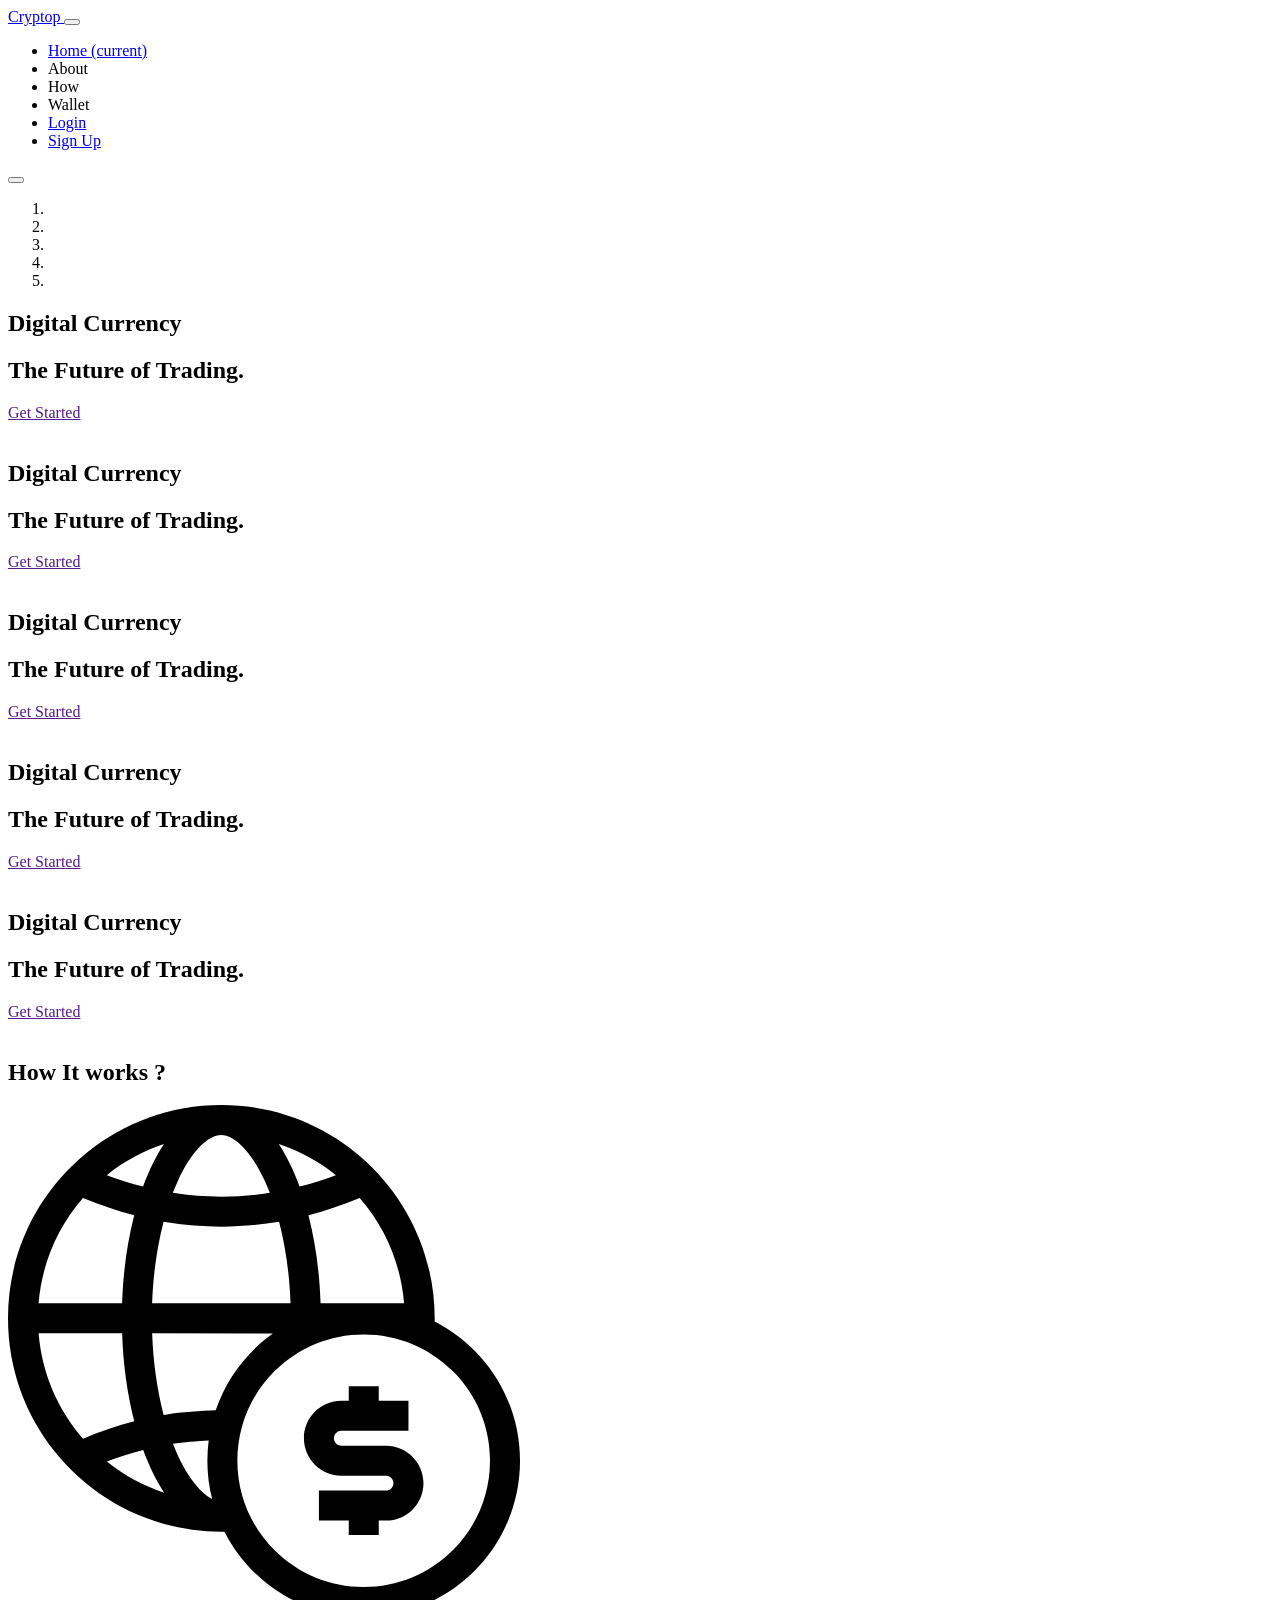
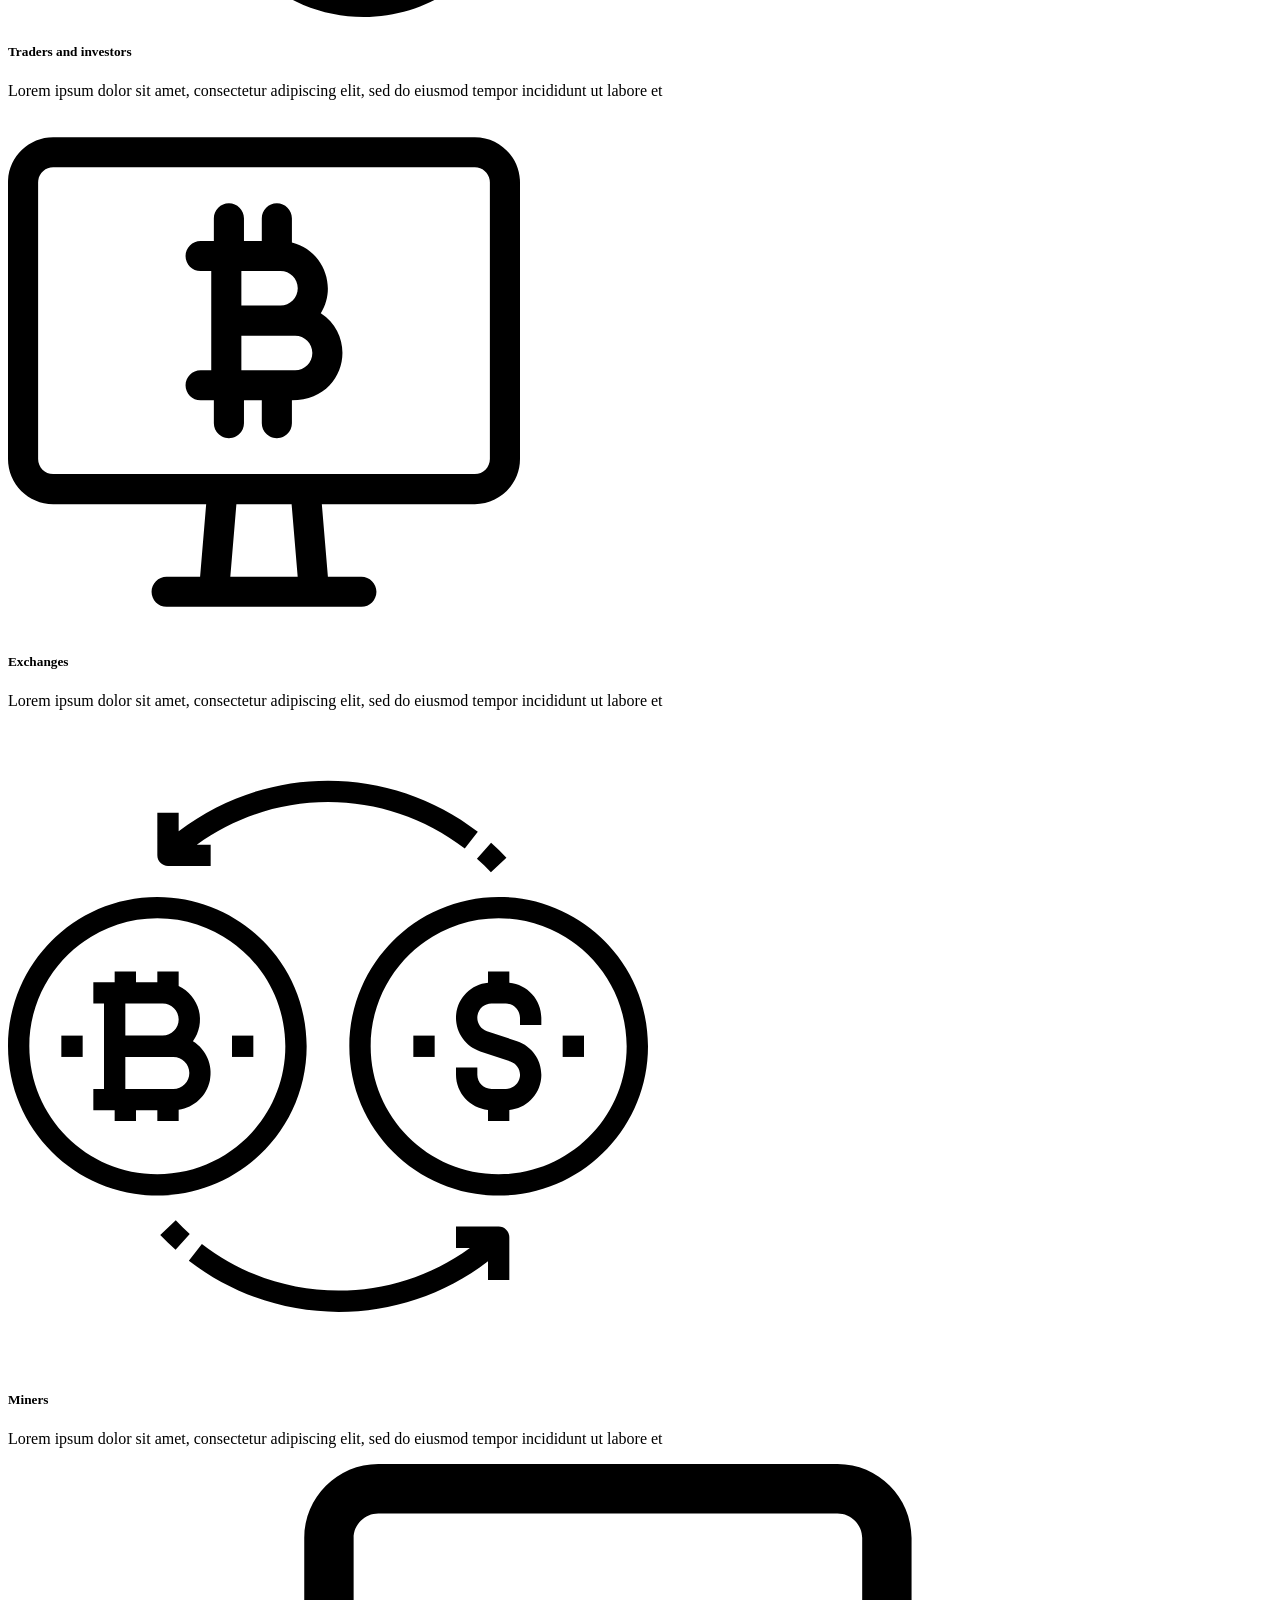
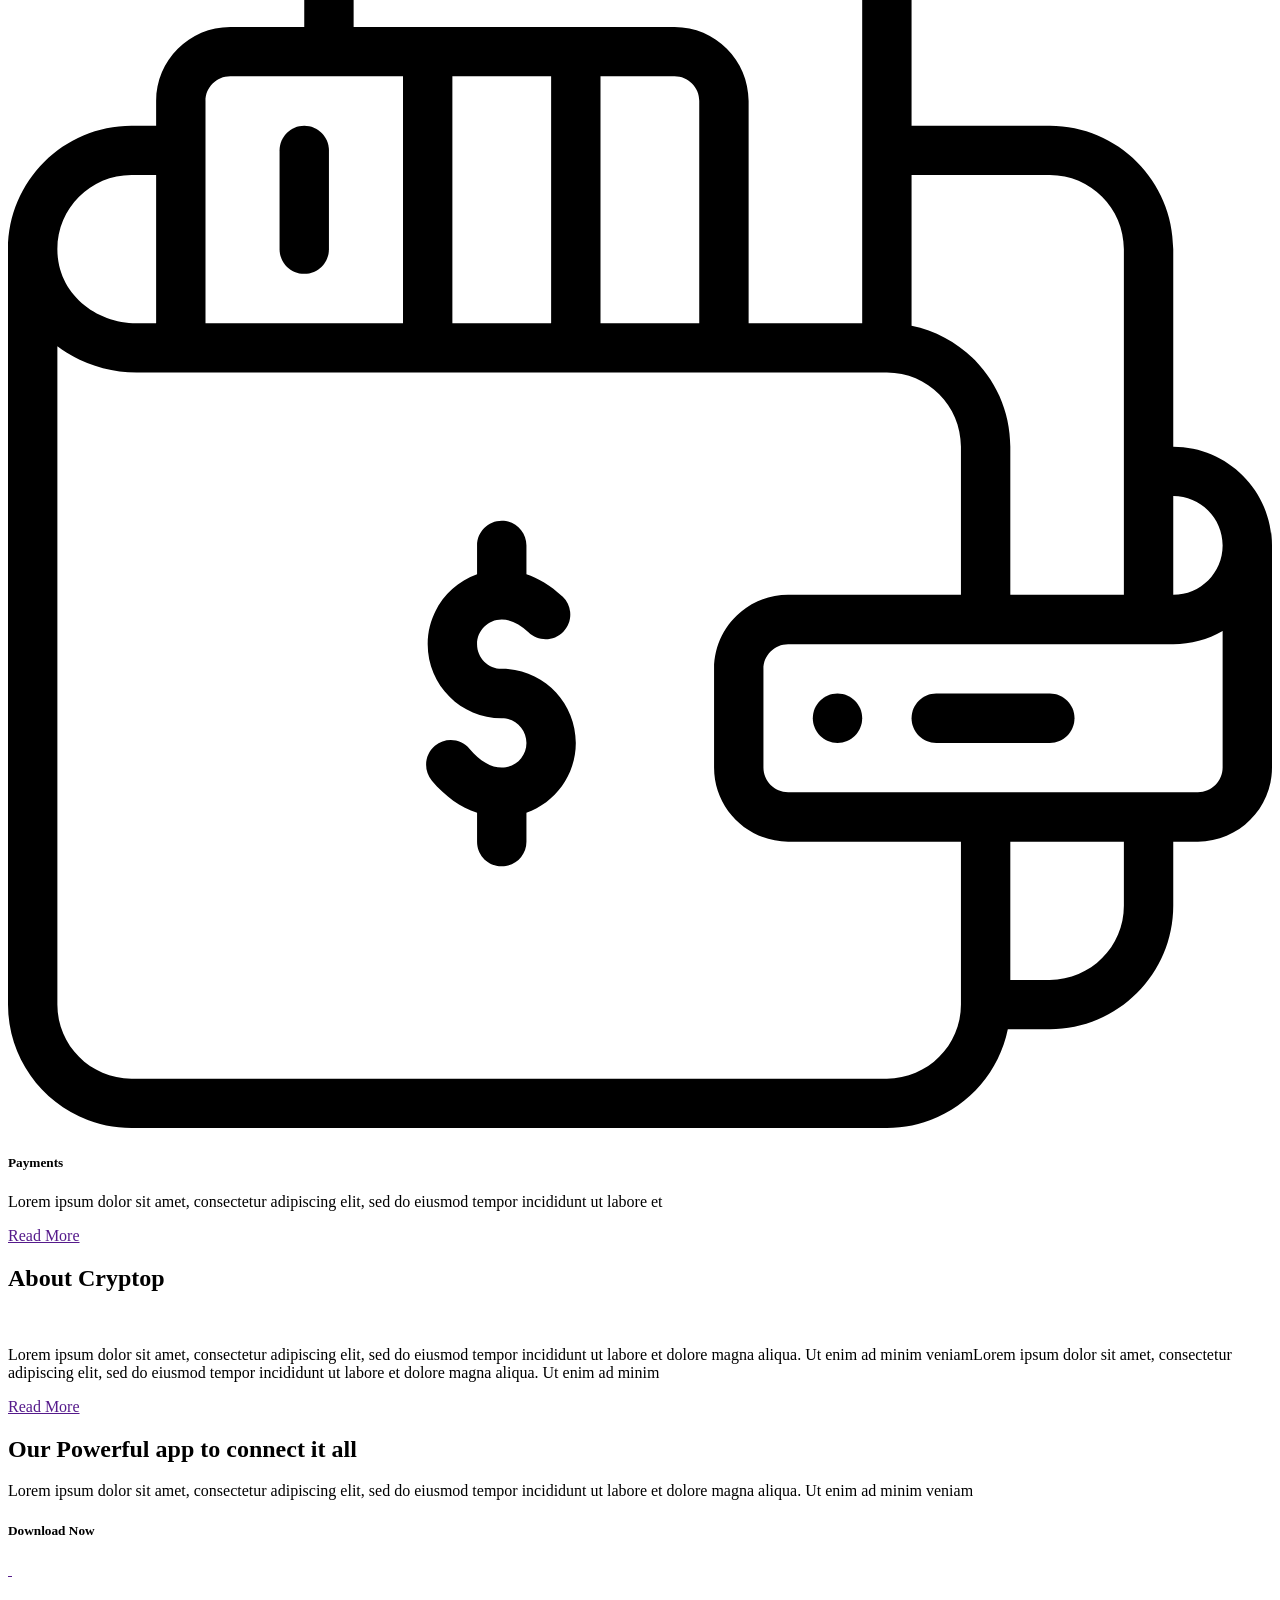
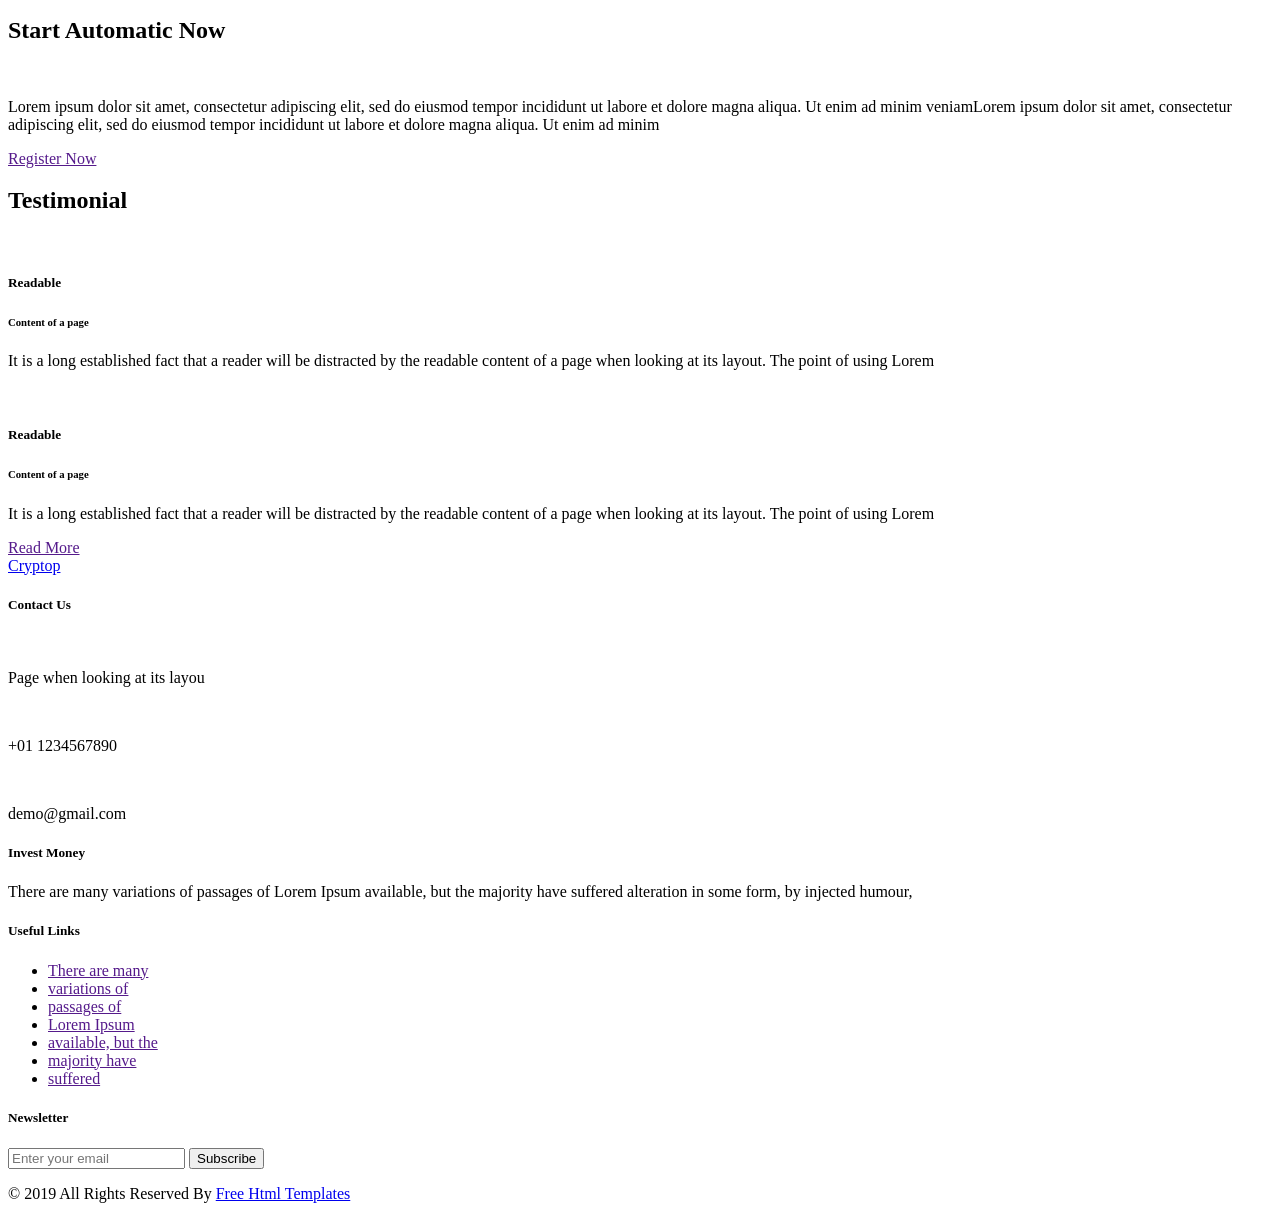
==== src/main/resources/templates/user/index.html @ cca9aa18 "giaodien" ====
<!DOCTYPE html>
<html xmlns:th="http://www.thymeleaf.org">

<head>
  <!-- Basic -->
  <meta charset="utf-8" />
  <meta http-equiv="X-UA-Compatible" content="IE=edge" />
  <!-- Mobile Metas -->
  <meta name="viewport" content="width=device-width, initial-scale=1, shrink-to-fit=no" />
  <!-- Site Metas -->
  <meta name="keywords" content="" />
  <meta name="description" content="" />
  <meta name="author" content="" />

  <title>Cryptop</title>

 <th:block th:fragment="css">
   <link rel="stylesheet" type="text/css"
         href="https://cdnjs.cloudflare.com/ajax/libs/OwlCarousel2/2.3.4/assets/owl.carousel.min.css" />

   <!-- bootstrap core css -->
   <link rel="stylesheet" type="text/css" href="css/bootstrap.css" />

   <!-- fonts style -->
   <link href="https://fonts.googleapis.com/css?family=Roboto:400,700&display=swap" rel="stylesheet" />
   <!-- Custom styles for this template -->
   <link href="css/style.css" rel="stylesheet" />
   <!-- responsive style -->
   <link href="css/responsive.css" rel="stylesheet" />
 </th:block>

</head>

<body>
  <div class="hero_area">
    <!-- header section strats -->
    <header class="header_section" th:fragment="header">
      <div class="container-fluid">
        <nav class="navbar navbar-expand-lg custom_nav-container ">
          <a class="navbar-brand" href="index.html">
            <span>
              Cryptop
            </span>
          </a>
          <button class="navbar-toggler" type="button" data-toggle="collapse" data-target="#navbarSupportedContent"
            aria-controls="navbarSupportedContent" aria-expanded="false" aria-label="Toggle navigation">
            <span class="navbar-toggler-icon"></span>
          </button>

          <div class="collapse navbar-collapse" id="navbarSupportedContent">
            <div class="d-flex ml-auto flex-column flex-lg-row align-items-center">
              <ul class="navbar-nav  ">
                <li class="nav-item active">
                  <a class="nav-link" href="index.html">Home <span class="sr-only">(current)</span></a>
                </li>
                <li class="nav-item ">
                  <a class="nav-link" th:href="@{/about}"> About </a>
                </li>
                <li class="nav-item">
                  <a class="nav-link" th:href="@{/how}"> How </a>
                </li>
                <li class="nav-item">
                  <a class="nav-link" th:href="@{/wallet}">
                    Wallet
                  </a>
                </li>
                <li class="nav-item">
                  <a class="nav-link" href="#"> Login</a>
                </li>
                <li class="nav-item">
                  <a class="nav-link" href="#"> Sign Up</a>
                </li>
              </ul>
              <div class="user_option">
                <form class="form-inline my-2 my-lg-0 ml-0 ml-lg-4 mb-3 mb-lg-0">
                  <button class="btn  my-2 my-sm-0 nav_search-btn" type="submit"></button>
                </form>
              </div>
            </div>
          </div>
        </nav>
      </div>
    </header>
    <!-- end header section -->
    <!-- slider section -->
    <section class=" slider_section position-relative">
      <div id="carouselExampleIndicators" class="carousel slide" data-ride="carousel">
        <ol class="carousel-indicators">
          <li data-target="#carouselExampleIndicators" data-slide-to="0" class="active"></li>
          <li data-target="#carouselExampleIndicators" data-slide-to="1"></li>
          <li data-target="#carouselExampleIndicators" data-slide-to="2"></li>
          <li data-target="#carouselExampleIndicators" data-slide-to="3"></li>
          <li data-target="#carouselExampleIndicators" data-slide-to="4"></li>
        </ol>
        <div class="carousel-inner">
          <div class="carousel-item active">
            <div class="container">
              <div class="box">
                <div class="row">
                  <div class="col-md-7">
                    <div class="detail-box">
                      <div>
                        <h1>
                          Digital Currency
                        </h1>
                        <h2>
                          The Future of Trading.
                        </h2>
                        <div class="">
                          <a href="">
                            Get Started
                          </a>
                        </div>
                      </div>
                    </div>
                  </div>
                  <div class="col-md-5">
                    <div class="img-box">
                      <img src="images/slider-img.png" alt="" />
                    </div>
                  </div>
                </div>
              </div>
            </div>
          </div>
          <div class="carousel-item">
            <div class="container">
              <div class="box">
                <div class="row">
                  <div class="col-md-7">
                    <div class="detail-box">
                      <div>
                        <h1>
                          Digital Currency
                        </h1>
                        <h2>
                          The Future of Trading.
                        </h2>
                        <div class="">
                          <a href="">
                            Get Started
                          </a>
                        </div>
                      </div>
                    </div>
                  </div>
                  <div class="col-md-5">
                    <div class="img-box">
                      <img src="images/slider-img.png" alt="" />
                    </div>
                  </div>
                </div>
              </div>
            </div>
          </div>
          <div class="carousel-item">
            <div class="container">
              <div class="box">
                <div class="row">
                  <div class="col-md-7">
                    <div class="detail-box">
                      <div>
                        <h1>
                          Digital Currency
                        </h1>
                        <h2>
                          The Future of Trading.
                        </h2>
                        <div class="">
                          <a href="">
                            Get Started
                          </a>
                        </div>
                      </div>
                    </div>
                  </div>
                  <div class="col-md-5">
                    <div class="img-box">
                      <img src="images/slider-img.png" alt="" />
                    </div>
                  </div>
                </div>
              </div>
            </div>
          </div>
          <div class="carousel-item">
            <div class="container">
              <div class="box">
                <div class="row">
                  <div class="col-md-7">
                    <div class="detail-box">
                      <div>
                        <h1>
                          Digital Currency
                        </h1>
                        <h2>
                          The Future of Trading.
                        </h2>
                        <div class="">
                          <a href="">
                            Get Started
                          </a>
                        </div>
                      </div>
                    </div>
                  </div>
                  <div class="col-md-5">
                    <div class="img-box">
                      <img src="images/slider-img.png" alt="" />
                    </div>
                  </div>
                </div>
              </div>
            </div>
          </div>
          <div class="carousel-item">
            <div class="container">
              <div class="box">
                <div class="row">
                  <div class="col-md-7">
                    <div class="detail-box">
                      <div>
                        <h1>
                          Digital Currency
                        </h1>
                        <h2>
                          The Future of Trading.
                        </h2>
                        <div class="">
                          <a href="">
                            Get Started
                          </a>
                        </div>
                      </div>
                    </div>
                  </div>
                  <div class="col-md-5">
                    <div class="img-box">
                      <img src="images/slider-img.png" alt="" />
                    </div>
                  </div>
                </div>
              </div>
            </div>
          </div>
        </div>
      </div>
    </section>
    <!-- end slider section -->
  </div>

  <!-- how section -->
  <section class="how_section layout_padding">
    <div class="heading_container">
      <h2>
        How It works ?
      </h2>
    </div>
    <div class="how_container">
      <div class="box">
        <div class="img-box">
          <svg xmlns="http://www.w3.org/2000/svg" xmlns:xlink="http://www.w3.org/1999/xlink" version="1.1" id="Capa_1"
            x="0px" y="0px" viewBox="0 0 512 512" style="enable-background:new 0 0 512 512;" xml:space="preserve"
            width="512" height="512">
            <g>
              <path
                d="M426.674,216.389c-0.002-1.379-0.004-2.631-0.004-3.059C426.67,95.51,331.15,0,213.33,0C95.51,0,0,95.51,0,213.33   s95.51,213.34,213.33,213.34c0.321,0,1.527,0.001,3.058,0.003C242.249,477.32,294.917,512,355.688,512   C442.017,512,512,442.017,512,355.688C512,294.918,477.321,242.25,426.674,216.389z M312.565,198.33   c-1.021-31.76-5.29-61.603-12.102-88.021c17.098-4.457,34.222-10.236,51.219-17.272c25.82,29.599,41.23,66.198,44.375,105.293    M327.876,70.176c-12.086,4.518-24.203,8.335-36.289,11.434c-5.954-16.226-12.985-30.55-20.86-42.488   C291.374,45.902,310.688,56.37,327.876,70.176z M170.18,75.197c12.987-27.821,29.523-45.104,43.155-45.104   s30.168,17.283,43.156,45.104c1.876,4.02,3.658,8.231,5.352,12.597c-32.186,5.123-64.813,5.124-97.014,0   C166.522,83.428,168.303,79.217,170.18,75.197z M213.341,121.646c18.139,0,36.28-1.463,54.288-4.389   c1.152-0.187,2.306-0.39,3.46-0.589c6.475,24.82,10.438,52.799,11.458,81.662H144.124c1.019-28.864,4.982-56.845,11.458-81.665   c1.152,0.199,2.303,0.405,3.454,0.591C177.056,120.183,195.197,121.646,213.341,121.646z M155.945,39.119   c-7.877,11.939-14.909,26.266-20.864,42.494c-12.079-3.098-24.192-6.921-36.286-11.441   C115.981,56.366,135.297,45.897,155.945,39.119z M74.986,93.039c17.018,7.041,34.136,12.804,51.224,17.259   c-6.813,26.421-11.083,56.267-12.105,88.032H30.612C33.758,159.236,49.167,122.638,74.986,93.039z M30.612,228.33h83.501   c1.041,31.763,5.339,61.594,12.171,87.999c-0.001,0-0.003,0.001-0.004,0.001c-17.117,4.459-34.264,10.238-51.301,17.297   C49.165,304.022,33.758,267.423,30.612,228.33z M98.781,356.482c12.133-4.536,24.286-8.364,36.399-11.472   c0.003-0.001,0.006-0.001,0.009-0.002c5.997,16.291,13.073,30.673,21.009,42.623C135.448,380.853,116.042,370.35,98.781,356.482z    M155.65,309.96c-6.492-24.801-10.476-52.77-11.515-81.63l120.683,0.162c-26.274,18.804-46.479,45.544-57.11,76.719   c-15.447,0.469-34.298,1.859-48.668,4.189C157.91,309.58,156.78,309.77,155.65,309.96z M170.18,351.178   c-1.839-3.939-3.59-8.056-5.253-12.327c0.001,0,0.002,0,0.003,0c10.132-1.608,24.351-2.703,35.732-3.296   c-0.848,6.592-1.287,13.311-1.287,20.134c0,13.254,1.656,26.121,4.761,38.41C192.872,388.206,180.159,372.554,170.18,351.178z    M445.004,445.004C421.147,468.861,389.427,482,355.688,482s-65.459-13.139-89.316-36.996   c-23.857-23.857-36.996-55.577-36.996-89.316s13.139-65.459,36.996-89.316c23.857-23.857,55.577-36.996,89.316-36.996   s65.459,13.139,89.316,36.996C468.861,290.228,482,321.948,482,355.688S468.861,421.147,445.004,445.004z" />
              <path
                d="M378.022,340.686h-44.67c-4.032,0-7.439-3.407-7.439-7.439s3.407-7.439,7.439-7.439h67.109v-30h-29.704V281.26h-30.001   v14.548h-7.405c-20.645,0-37.439,16.795-37.439,37.439s16.795,37.439,37.439,37.439h44.67c4.032,0,7.439,3.407,7.439,7.439   s-3.407,7.439-7.44,7.439l-67.109,0.003l0.002,30l29.844-0.001v14.466h30v-14.467l7.264,0c20.645,0,37.439-16.795,37.439-37.439   S398.667,340.686,378.022,340.686z" />
            </g>
          </svg>
        </div>
        <div class="detail-box">
          <h5>
            Traders and investors
          </h5>
          <p>
            Lorem ipsum dolor sit amet, consectetur adipiscing elit, sed do
            eiusmod tempor incididunt ut labore et
          </p>
        </div>
      </div>
      <div class="box">
        <div class="img-box">
          <svg id="Capa_1" enable-background="new 0 0 510 510" height="512" viewBox="0 0 510 510" width="512"
            xmlns="http://www.w3.org/2000/svg">
            <path
              d="m465 21.125h-420c-24.813 0-45 20.187-45 45v275.5c0 24.813 20.187 45 45 45h152.393l-6.049 72.25h-33.344c-8.284 0-15 6.716-15 15s6.716 15 15 15h194c8.284 0 15-6.716 15-15s-6.716-15-15-15h-33.343l-6.049-72.25h152.392c24.813 0 45-20.187 45-45v-275.5c0-24.813-20.187-45-45-45zm-176.448 437.745h-67.104l6.049-72.245h55.006zm191.448-117.245c0 8.271-6.729 15-15 15h-420c-8.271 0-15-6.729-15-15v-275.5c0-8.271 6.729-15 15-15h420c8.271 0 15 6.729 15 15z" />
            <path
              d="m311.575 196.458c16.753-27.055 2.261-62.848-28.771-70.554v-24.112c0-8.284-6.716-15-15-15s-15 6.716-15 15v22.719h-17.754v-22.719c0-8.284-6.716-15-15-15s-15 6.716-15 15v22.719h-13.203c-8.284 0-15 6.716-15 15s6.716 15 15 15h10.607v98.729h-10.607c-8.284 0-15 6.716-15 15s6.716 15 15 15h13.203v22.719c0 8.284 6.716 15 15 15s15-6.716 15-15v-22.719h17.754v22.719c0 8.284 6.716 15 15 15s15-6.716 15-15v-22.719c53.06-.001 66.703-62.171 28.771-86.782zm-22.956-24.765c0 9.474-7.708 17.182-17.182 17.182h-38.983v-34.364h38.983c9.474 0 17.182 7.708 17.182 17.182zm-2.648 81.546h-53.517v-34.364h53.517c9.475 0 17.183 7.708 17.183 17.182s-7.709 17.182-17.183 17.182z" />
          </svg>
        </div>
        <div class="detail-box">
          <h5>
            Exchanges

          </h5>
          <p>
            Lorem ipsum dolor sit amet, consectetur adipiscing elit, sed do
            eiusmod tempor incididunt ut labore et
          </p>
        </div>
      </div>
      <div class="box">
        <div class="img-box">
          <svg height="480pt" viewBox="0 -40 480 479" width="480pt" xmlns="http://www.w3.org/2000/svg">
            <path
              d="m112 311.707031c61.855469 0 112-50.144531 112-112s-50.144531-112-112-112-112 50.144531-112 112c.0664062 61.828125 50.171875 111.933594 112 112zm0-208c53.019531 0 96 42.980469 96 96s-42.980469 96-96 96-96-42.980469-96-96c.058594-52.996093 43.003906-95.941406 96-96zm0 0" />
            <path
              d="m256 199.707031c0 61.855469 50.144531 112 112 112s112-50.144531 112-112-50.144531-112-112-112c-61.828125.066407-111.933594 50.171875-112 112zm208 0c0 53.019531-42.980469 96-96 96s-96-42.980469-96-96 42.980469-96 96-96c52.996094.058594 95.941406 43.003907 96 96zm0 0" />
            <path
              d="m120 64.507812h32v-16h-10.398438c60.222657-43.734374 142.070313-42.535156 200.984376 2.953126l9.78125-12.664063c-66.074219-50.957031-158.164063-51.074219-224.367188-.28125v-14.007813h-16v32c0 4.417969 3.582031 8 8 8zm0 0" />
            <path
              d="m362.175781 69.195312 11.648438-10.976562c-3.65625-3.871094-7.527344-7.632812-11.503907-11.199219l-10.640624 12c3.632812 3.207031 7.160156 6.640625 10.496093 10.175781zm0 0" />
            <path
              d="m114.175781 341.195312c3.65625 3.871094 7.527344 7.632813 11.503907 11.199219l10.640624-11.960937c-3.632812-3.199219-7.160156-6.65625-10.496093-10.191406zm0 0" />
            <path
              d="m145.40625 347.957031-9.78125 12.664063c66.074219 50.957031 158.171875 51.074218 224.375.277344v14.007812h16v-32c0-4.417969-3.582031-8-8-8h-32v16h10.398438c-60.222657 43.734375-142.070313 42.535156-200.984376-2.949219zm0 0" />
            <path
              d="m80 255.707031h16v-8h16v8h16v-8.40625c11.644531-1.621093 21.019531-10.382812 23.417969-21.894531 2.398437-11.511719-2.691407-23.289062-12.722657-29.425781 4.871094-6.703125 6.492188-15.230469 4.421876-23.253907-2.066407-8.023437-7.613282-14.699218-15.117188-18.210937v-10.808594h-16v8h-16v-8h-16v8h-16v16h8v64h-8v16h16zm8-88h28c6.628906 0 12 5.371094 12 12 0 6.628907-5.371094 12-12 12h-28zm36 64h-36v-24h36c6.628906 0 12 5.371094 12 12 0 6.628907-5.371094 12-12 12zm0 0" />
            <path d="m168 191.707031h16v16h-16zm0 0" />
            <path d="m40 191.707031h16v16h-16zm0 0" />
            <path d="m304 191.707031h16v16h-16zm0 0" />
            <path d="m416 191.707031h16v16h-16zm0 0" />
            <path
              d="m360 143.707031v8.265625c-12.488281 1.179688-22.4375 10.957032-23.84375 23.421875-1.40625 12.464844 6.117188 24.210938 18.027344 28.144531l22.570312 7.519532c4.9375 1.632812 7.957032 6.613281 7.128906 11.75-.832031 5.136718-5.273437 8.90625-10.476562 8.898437h-10.8125c-5.851562-.007812-10.589844-4.75-10.59375-10.601562v-5.398438h-16v5.398438c.042969 13.644531 10.421875 25.03125 24 26.335937v8.265625h16v-8.265625c12.488281-1.179687 22.4375-10.953125 23.84375-23.421875 1.40625-12.464843-6.117188-24.210937-18.027344-28.144531l-22.570312-7.519531c-4.9375-1.632813-7.957032-6.613281-7.128906-11.75.832031-5.136719 5.273437-8.90625 10.476562-8.898438h10.8125c5.851562.007813 10.589844 4.75 10.59375 10.601563v5.398437h16v-5.398437c-.042969-13.644532-10.421875-25.03125-24-26.335938v-8.265625zm0 0" />
          </svg>
        </div>
        <div class="detail-box">
          <h5>
            Miners
          </h5>
          <p>
            Lorem ipsum dolor sit amet, consectetur adipiscing elit, sed do
            eiusmod tempor incididunt ut labore et
          </p>
        </div>
      </div>
      <div class="box">
        <div class="img-box">
          <svg viewBox="0 0 512 512" xmlns="http://www.w3.org/2000/svg">
            <path
              d="m336 336c-5.519531 0-10 4.480469-10 10s4.480469 10 10 10 10-4.480469 10-10-4.480469-10-10-10zm0 0" />
            <path
              d="m200 326c-5.515625 0-10-4.484375-10-10s4.484375-10 10-10c3.542969 0 7.28125 1.808594 10.816406 5.226562 3.96875 3.839844 10.300782 3.738282 14.140625-.234374 3.839844-3.96875 3.734375-10.296876-.234375-14.136719-5.074218-4.914063-10.152344-7.691407-14.722656-9.207031v-11.648438c0-5.523438-4.476562-10-10-10s-10 4.476562-10 10v11.71875c-11.640625 4.128906-20 15.246094-20 28.28125 0 16.542969 13.457031 30 30 30 5.511719 0 10 4.484375 10 10s-4.488281 10-10 10c-4.273438 0-8.886719-2.6875-12.988281-7.566406-3.550781-4.226563-9.859375-4.773438-14.085938-1.21875-4.230469 3.554687-4.773437 9.863281-1.222656 14.089844 5.347656 6.359374 11.632813 10.789062 18.296875 13.023437v11.671875c0 5.523438 4.476562 10 10 10s10-4.476562 10-10v-11.71875c11.636719-4.128906 20-15.246094 20-28.28125 0-16.542969-13.457031-30-30-30zm0 0" />
            <path
              d="m120 166c5.523438 0 10-4.476562 10-10v-40c0-5.523438-4.476562-10-10-10s-10 4.476562-10 10v40c0 5.523438 4.476562 10 10 10zm0 0" />
            <path
              d="m472 236v-80c0-27.570312-22.429688-50-50-50h-56v-76c0-16.542969-13.457031-30-30-30h-186c-16.542969 0-30 13.457031-30 30v36h-30c-16.542969 0-30 13.457031-30 30v10h-10c-27.570312 0-50 22.429688-50 50v306c0 27.570312 22.429688 50 50 50h306c24.144531 0 44.347656-17.203125 48.992188-40h17.007812c27.570312 0 50-22.429688 50-50v-26h10c16.542969 0 30-13.457031 30-30v-90c0-22.054688-17.945312-40-40-40zm20 40c0 11.046875-8.953125 20-20 20v-40c11.027344 0 20 8.972656 20 20zm-70-150c16.542969 0 30 13.457031 30 30v140h-46v-60c0-24.144531-17.203125-44.347656-40-48.992188v-61.007812zm-282-96c0-5.515625 4.484375-10 10-10h186c5.515625 0 10 4.484375 10 10v156h-46v-90c0-16.542969-13.457031-30-30-30h-130zm100 156v-100h30c5.515625 0 10 4.484375 10 10v90zm-60 0v-100h40v100zm-100-90c0-5.515625 4.484375-10 10-10h70v100h-80zm-30 30h10v60h-7.859375c-16.527344 0-32.140625-11.96875-32.140625-30 0-16.542969 13.457031-30 30-30zm306 366h-306c-16.542969 0-30-13.457031-30-30v-266.617188c8.941406 6.660157 20.171875 10.617188 32.140625 10.617188h303.859375c16.542969 0 30 13.457031 30 30v60h-70c-16.542969 0-30 13.457031-30 30v40c0 16.542969 13.457031 30 30 30h70v66c0 16.542969-13.457031 30-30 30zm96-70c0 16.542969-13.457031 30-30 30h-16v-56h46zm30-46h-166c-5.515625 0-10-4.484375-10-10v-40c0-5.515625 4.484375-10 10-10h156c7.136719 0 13.984375-1.867188 20-5.355469v55.355469c0 5.515625-4.484375 10-10 10zm0 0" />
            <path
              d="m422 336h-46c-5.523438 0-10 4.476562-10 10s4.476562 10 10 10h46c5.523438 0 10-4.476562 10-10s-4.476562-10-10-10zm0 0" />
          </svg>
        </div>
        <div class="detail-box">
          <h5>
            Payments
          </h5>
          <p>
            Lorem ipsum dolor sit amet, consectetur adipiscing elit, sed do
            eiusmod tempor incididunt ut labore et
          </p>
        </div>
      </div>
    </div>
    <div class="btn-box">
      <a href="">
        Read More
      </a>
    </div>
  </section>
  <!-- end how section -->

  <!-- about section -->

  <section class="about_section layout_padding-bottom">
    <div class="container">
      <div class="heading_container">
        <h2>
          About Cryptop
        </h2>
      </div>
      <div class="box">
        <div class="img-box">
          <img src="images/about-img.png" alt="">
        </div>
        <div class="detail-box">
          <p>
            Lorem ipsum dolor sit amet, consectetur adipiscing elit, sed do eiusmod tempor incididunt ut labore et
            dolore magna aliqua. Ut enim ad minim veniamLorem ipsum dolor sit amet, consectetur adipiscing elit, sed do
            eiusmod tempor incididunt ut labore
            et dolore magna aliqua. Ut enim ad minim
          </p>
          <div class="btn-box">
            <a href="">
              Read More
            </a>
          </div>
        </div>
      </div>
    </div>
  </section>
  <!-- end about section -->

  <!-- app section -->

  <section class="app_section">
    <div class="container">
      <div class="row">
        <div class="col-md-6">
          <div class="detail-box">
            <h2>
              Our Powerful app to connect it all
            </h2>
            <p>
              Lorem ipsum dolor sit amet, consectetur adipiscing elit, sed do eiusmod tempor incididunt ut labore et
              dolore magna aliqua. Ut enim ad minim veniam
            </p>
            <div class="download_box">
              <h5>
                Download Now
              </h5>
              <div class="btn-box">
                <a href="">
                  <img src="images/app-store.png" alt="">
                </a>
                <a href="">
                  <img src="images/play-store.png" alt="">
                </a>
              </div>
            </div>
          </div>
        </div>
        <div class="col-md-6">
          <div class="img-box">
            <img src="images/slider-img.png" alt="">
          </div>
        </div>
      </div>
    </div>
  </section>

  <!-- end app section -->


  <!-- auto section -->

  <section class="auto_section layout_padding">
    <div class="container">
      <div class="heading_container">
        <h2>
          Start Automatic Now
        </h2>
      </div>
      <div class="box">
        <div class="img-box">
          <img src="images/auto-img.png" alt="">
        </div>
        <div class="detail-box">
          <p>
            Lorem ipsum dolor sit amet, consectetur adipiscing elit, sed do eiusmod tempor incididunt ut labore et
            dolore magna aliqua. Ut enim ad minim veniamLorem ipsum dolor sit amet, consectetur adipiscing elit, sed do
            eiusmod tempor incididunt ut labore
            et dolore magna aliqua. Ut enim ad minim
          </p>
          <div class="btn-box">
            <a href="">
              Register Now
            </a>
          </div>
        </div>
      </div>
    </div>
  </section>
  <!-- end auto section -->

  <!-- client section -->

  <section class="client_section layout_padding-bottom">
    <div class="container">
      <div class="heading_container">
        <h2>
          Testimonial
        </h2>
      </div>
      <div class="box">
        <div class="b-1">
          <div class="client_id">
            <div class="img-box">
              <img src="images/client-1.jpg" alt="">
            </div>
            <div class="name">
              <h5>
                Readable
              </h5>
              <h6>
                Content of a page
              </h6>
            </div>
          </div>
        </div>
        <div class="client_detail">
          <p>
            It is a long established fact that a reader will be distracted by the readable content of a page when
            looking at its layout. The point of using Lorem
          </p>
        </div>
      </div>
      <div class="box">
        <div class="client_id">
          <div class="img-box">
            <img src="images/client-2.jpg" alt="">
          </div>
          <div class="name">
            <h5>
              Readable
            </h5>
            <h6>
              Content of a page
            </h6>
          </div>
        </div>
        <div class="client_detail">
          <p>
            It is a long established fact that a reader will be distracted by the readable content of a page when
            looking at its layout. The point of using Lorem
          </p>
        </div>
      </div>
      <div class="btn-box">
        <a href="">
          Read More
        </a>
      </div>
    </div>
  </section>


  <!-- end client section -->

  <!-- info section -->
  <section class="info_section layout_padding">
    <div class="container">
      <div class="row">
        <div class="col-md-3">
          <div class="info_contact">
            <div class="info_logo">
              <a href="index.html">
                <span>
                  Cryptop
                </span>
              </a>
            </div>
            <h5>
              Contact Us
            </h5>
            <div>
              <div class="img-box">
                <img src="images/location.png" width="18px" alt="" />
              </div>
              <p>
                Page when looking at its layou
              </p>
            </div>
            <div>
              <div class="img-box">
                <img src="images/phone.png" width="18px" alt="" />
              </div>
              <p>
                +01 1234567890
              </p>
            </div>
            <div>
              <div class="img-box">
                <img src="images/envelope.png" width="18px" alt="" />
              </div>
              <p>
                demo@gmail.com
              </p>
            </div>
          </div>
        </div>
        <div class="col-md-3">
          <div class="info_info">
            <h5>
              Invest Money
            </h5>
            <p>
              There are many variations of passages of Lorem Ipsum available, but the majority have suffered alteration
              in some form, by injected humour,
            </p>
          </div>
        </div>

        <div class="col-md-3">
          <div class="info_links">
            <h5>
              Useful Links
            </h5>
            <ul>
              <li>
                <a href="">
                  There are many
                </a>
              </li>
              <li>
                <a href="">
                  variations of
                </a>
              </li>
              <li>
                <a href="">
                  passages of
                </a>
              </li>
              <li>
                <a href="">
                  Lorem Ipsum
                </a>
              </li>
              <li>
                <a href="">
                  available, but the
                </a>
              </li>
              <li>
                <a href="">
                  majority have
                </a>
              </li>
              <li>
                <a href="">
                  suffered
                </a>
              </li>
            </ul>
          </div>
        </div>
        <div class="col-md-3">
          <div class="info_form ">
            <h5>
              Newsletter
            </h5>
            <form action="">
              <input type="email" placeholder="Enter your email" />
              <button>
                Subscribe
              </button>
            </form>
          </div>
        </div>
      </div>
    </div>
  </section>

  <!-- end info_section -->

  <!-- footer section -->
  <section class="container-fluid footer_section">
    <p>
      &copy; 2019 All Rights Reserved By
      <a href="https://html.design/">Free Html Templates</a>
    </p>
  </section>
  <!-- footer section -->

  <script type="text/javascript" src="js/jquery-3.4.1.min.js"></script>
  <script type="text/javascript" src="js/bootstrap.js"></script>
  <script type="text/javascript" src="https://cdnjs.cloudflare.com/ajax/libs/OwlCarousel2/2.3.4/owl.carousel.min.js">
  </script>
  <!-- owl carousel script 
    -->
  <script type="text/javascript">
    $(".owl-carousel").owlCarousel({
      loop: true,
      margin: 0,
      navText: [],
      center: true,
      autoplay: true,
      autoplayHoverPause: true,
      responsive: {
        0: {
          items: 1
        },
        1000: {
          items: 3
        }
      }
    });
  </script>
  <!-- end owl carousel script -->
</body>

</html>
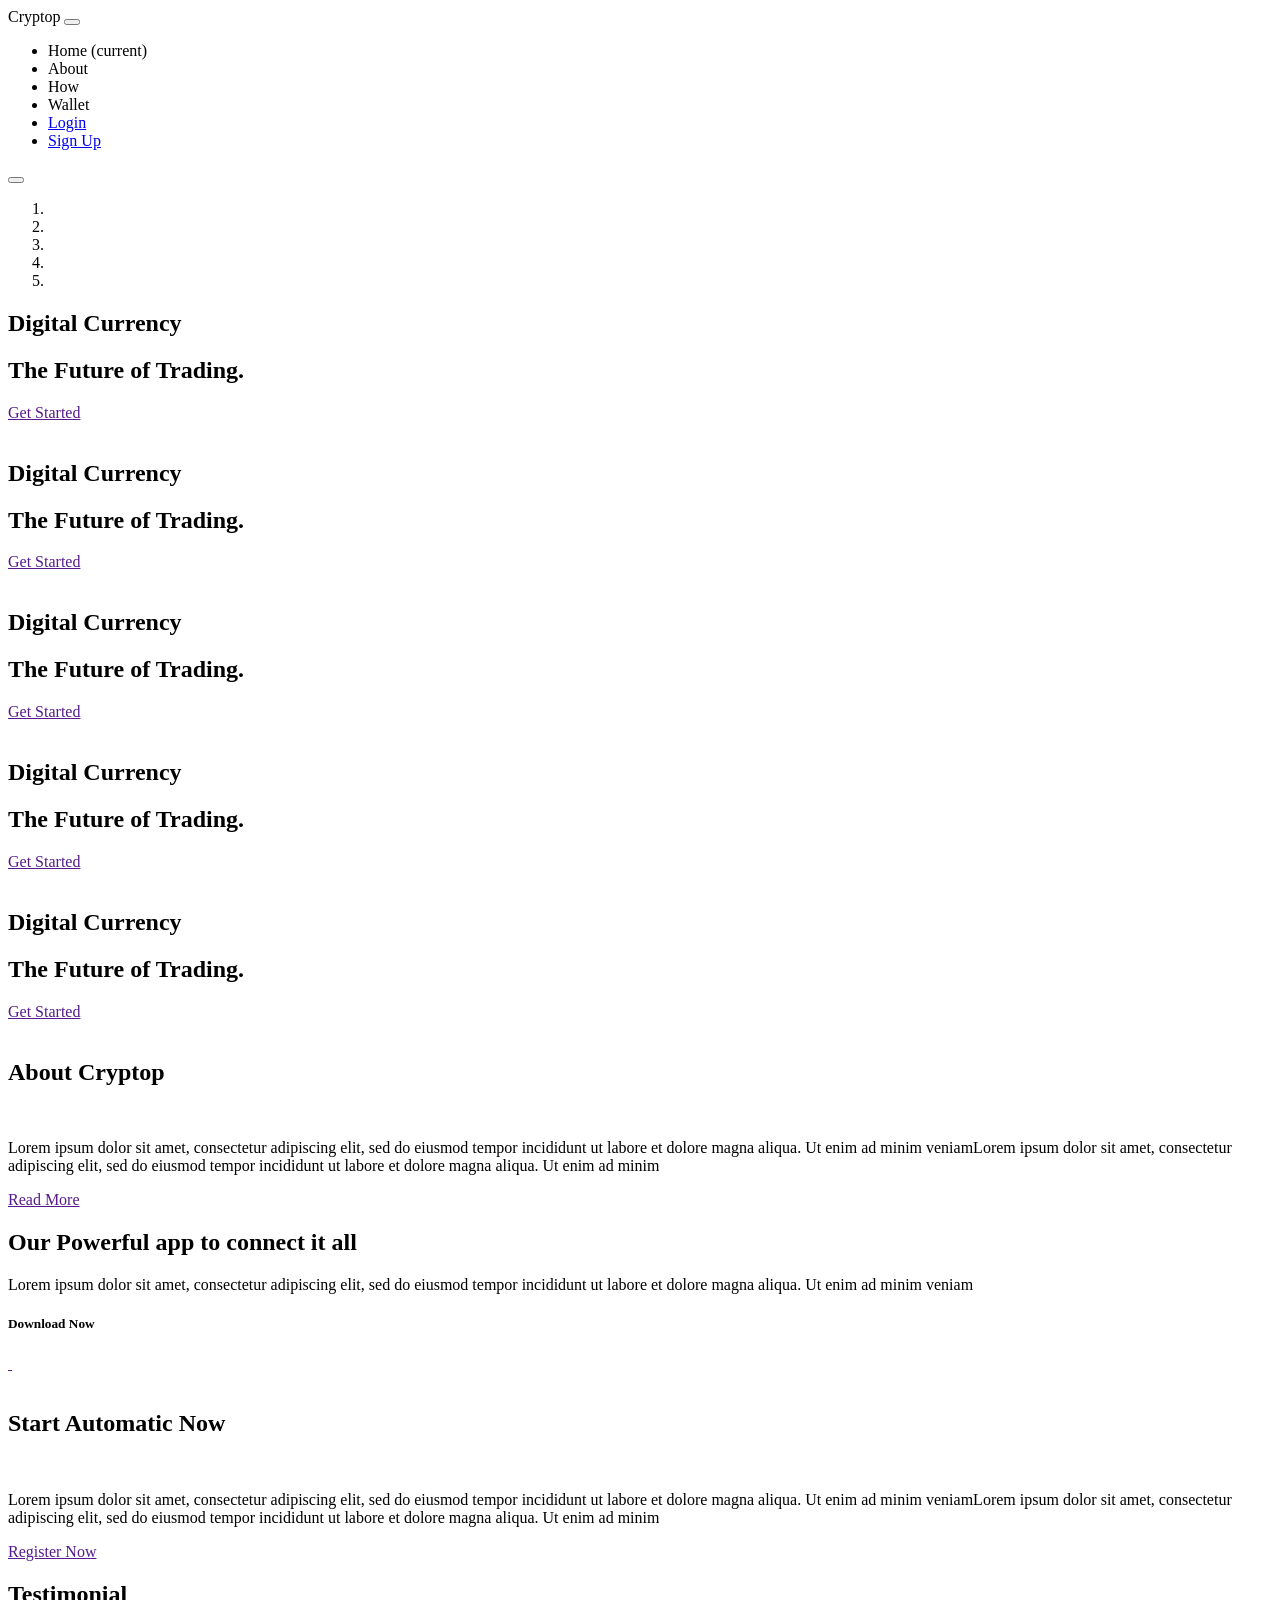
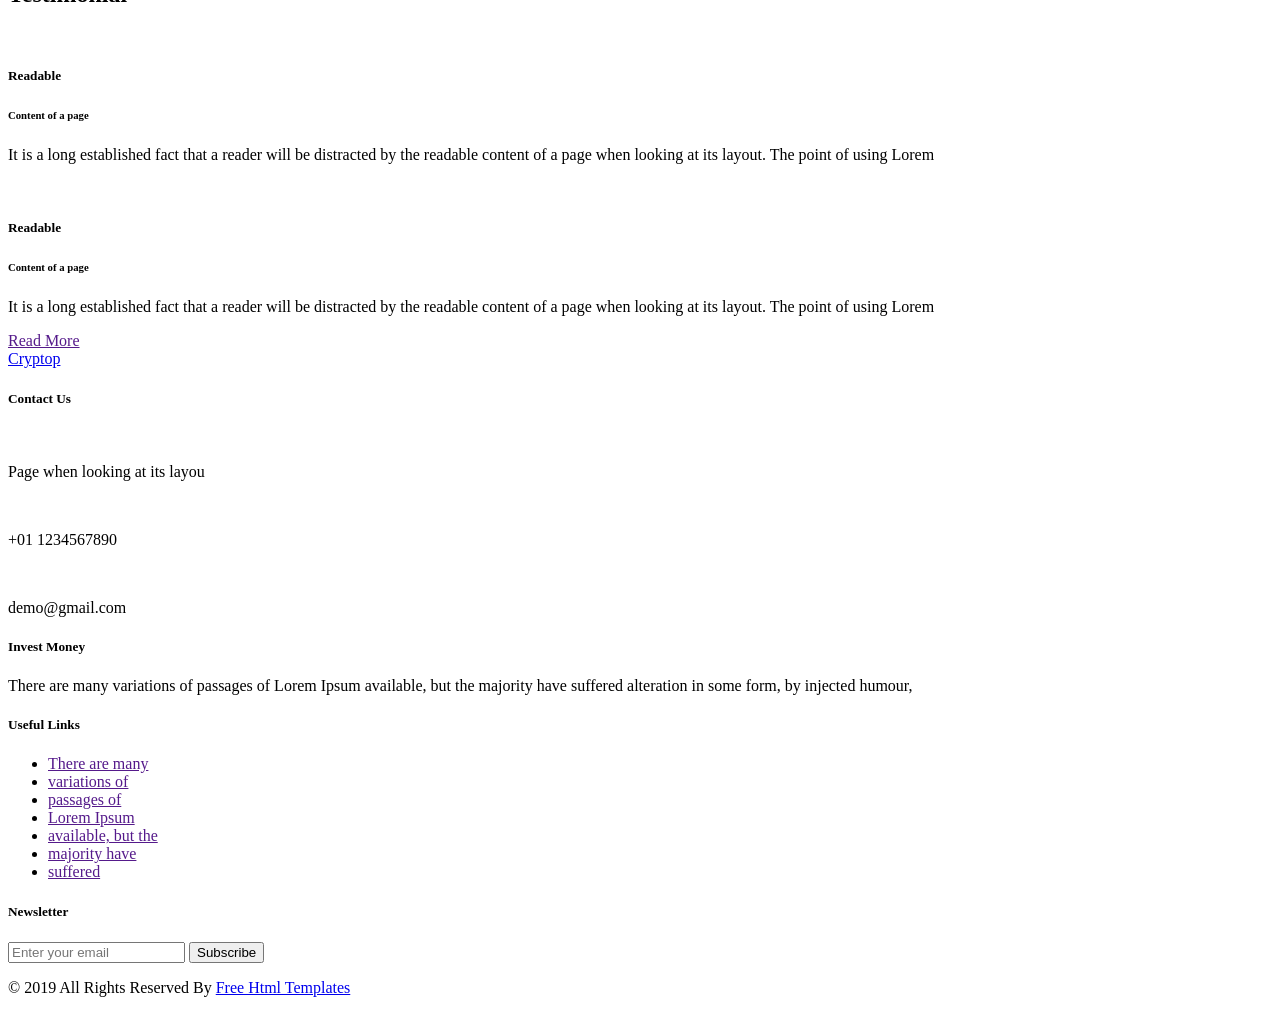
==== commit b911b29e: "convert" ====
--- a/src/main/resources/templates/user/index.html
+++ b/src/main/resources/templates/user/index.html
@@ -37,7 +37,7 @@
     <header class="header_section" th:fragment="header">
       <div class="container-fluid">
         <nav class="navbar navbar-expand-lg custom_nav-container ">
-          <a class="navbar-brand" href="index.html">
+          <a class="navbar-brand" th:href="@{/}">
             <span>
               Cryptop
             </span>
@@ -51,7 +51,7 @@
             <div class="d-flex ml-auto flex-column flex-lg-row align-items-center">
               <ul class="navbar-nav  ">
                 <li class="nav-item active">
-                  <a class="nav-link" href="index.html">Home <span class="sr-only">(current)</span></a>
+                  <a class="nav-link" th:href="@{/}">Home <span class="sr-only">(current)</span></a>
                 </li>
                 <li class="nav-item ">
                   <a class="nav-link" th:href="@{/about}"> About </a>
@@ -250,124 +250,8 @@
   </div>
 
   <!-- how section -->
-  <section class="how_section layout_padding">
-    <div class="heading_container">
-      <h2>
-        How It works ?
-      </h2>
-    </div>
-    <div class="how_container">
-      <div class="box">
-        <div class="img-box">
-          <svg xmlns="http://www.w3.org/2000/svg" xmlns:xlink="http://www.w3.org/1999/xlink" version="1.1" id="Capa_1"
-            x="0px" y="0px" viewBox="0 0 512 512" style="enable-background:new 0 0 512 512;" xml:space="preserve"
-            width="512" height="512">
-            <g>
-              <path
-                d="M426.674,216.389c-0.002-1.379-0.004-2.631-0.004-3.059C426.67,95.51,331.15,0,213.33,0C95.51,0,0,95.51,0,213.33   s95.51,213.34,213.33,213.34c0.321,0,1.527,0.001,3.058,0.003C242.249,477.32,294.917,512,355.688,512   C442.017,512,512,442.017,512,355.688C512,294.918,477.321,242.25,426.674,216.389z M312.565,198.33   c-1.021-31.76-5.29-61.603-12.102-88.021c17.098-4.457,34.222-10.236,51.219-17.272c25.82,29.599,41.23,66.198,44.375,105.293    M327.876,70.176c-12.086,4.518-24.203,8.335-36.289,11.434c-5.954-16.226-12.985-30.55-20.86-42.488   C291.374,45.902,310.688,56.37,327.876,70.176z M170.18,75.197c12.987-27.821,29.523-45.104,43.155-45.104   s30.168,17.283,43.156,45.104c1.876,4.02,3.658,8.231,5.352,12.597c-32.186,5.123-64.813,5.124-97.014,0   C166.522,83.428,168.303,79.217,170.18,75.197z M213.341,121.646c18.139,0,36.28-1.463,54.288-4.389   c1.152-0.187,2.306-0.39,3.46-0.589c6.475,24.82,10.438,52.799,11.458,81.662H144.124c1.019-28.864,4.982-56.845,11.458-81.665   c1.152,0.199,2.303,0.405,3.454,0.591C177.056,120.183,195.197,121.646,213.341,121.646z M155.945,39.119   c-7.877,11.939-14.909,26.266-20.864,42.494c-12.079-3.098-24.192-6.921-36.286-11.441   C115.981,56.366,135.297,45.897,155.945,39.119z M74.986,93.039c17.018,7.041,34.136,12.804,51.224,17.259   c-6.813,26.421-11.083,56.267-12.105,88.032H30.612C33.758,159.236,49.167,122.638,74.986,93.039z M30.612,228.33h83.501   c1.041,31.763,5.339,61.594,12.171,87.999c-0.001,0-0.003,0.001-0.004,0.001c-17.117,4.459-34.264,10.238-51.301,17.297   C49.165,304.022,33.758,267.423,30.612,228.33z M98.781,356.482c12.133-4.536,24.286-8.364,36.399-11.472   c0.003-0.001,0.006-0.001,0.009-0.002c5.997,16.291,13.073,30.673,21.009,42.623C135.448,380.853,116.042,370.35,98.781,356.482z    M155.65,309.96c-6.492-24.801-10.476-52.77-11.515-81.63l120.683,0.162c-26.274,18.804-46.479,45.544-57.11,76.719   c-15.447,0.469-34.298,1.859-48.668,4.189C157.91,309.58,156.78,309.77,155.65,309.96z M170.18,351.178   c-1.839-3.939-3.59-8.056-5.253-12.327c0.001,0,0.002,0,0.003,0c10.132-1.608,24.351-2.703,35.732-3.296   c-0.848,6.592-1.287,13.311-1.287,20.134c0,13.254,1.656,26.121,4.761,38.41C192.872,388.206,180.159,372.554,170.18,351.178z    M445.004,445.004C421.147,468.861,389.427,482,355.688,482s-65.459-13.139-89.316-36.996   c-23.857-23.857-36.996-55.577-36.996-89.316s13.139-65.459,36.996-89.316c23.857-23.857,55.577-36.996,89.316-36.996   s65.459,13.139,89.316,36.996C468.861,290.228,482,321.948,482,355.688S468.861,421.147,445.004,445.004z" />
-              <path
-                d="M378.022,340.686h-44.67c-4.032,0-7.439-3.407-7.439-7.439s3.407-7.439,7.439-7.439h67.109v-30h-29.704V281.26h-30.001   v14.548h-7.405c-20.645,0-37.439,16.795-37.439,37.439s16.795,37.439,37.439,37.439h44.67c4.032,0,7.439,3.407,7.439,7.439   s-3.407,7.439-7.44,7.439l-67.109,0.003l0.002,30l29.844-0.001v14.466h30v-14.467l7.264,0c20.645,0,37.439-16.795,37.439-37.439   S398.667,340.686,378.022,340.686z" />
-            </g>
-          </svg>
-        </div>
-        <div class="detail-box">
-          <h5>
-            Traders and investors
-          </h5>
-          <p>
-            Lorem ipsum dolor sit amet, consectetur adipiscing elit, sed do
-            eiusmod tempor incididunt ut labore et
-          </p>
-        </div>
-      </div>
-      <div class="box">
-        <div class="img-box">
-          <svg id="Capa_1" enable-background="new 0 0 510 510" height="512" viewBox="0 0 510 510" width="512"
-            xmlns="http://www.w3.org/2000/svg">
-            <path
-              d="m465 21.125h-420c-24.813 0-45 20.187-45 45v275.5c0 24.813 20.187 45 45 45h152.393l-6.049 72.25h-33.344c-8.284 0-15 6.716-15 15s6.716 15 15 15h194c8.284 0 15-6.716 15-15s-6.716-15-15-15h-33.343l-6.049-72.25h152.392c24.813 0 45-20.187 45-45v-275.5c0-24.813-20.187-45-45-45zm-176.448 437.745h-67.104l6.049-72.245h55.006zm191.448-117.245c0 8.271-6.729 15-15 15h-420c-8.271 0-15-6.729-15-15v-275.5c0-8.271 6.729-15 15-15h420c8.271 0 15 6.729 15 15z" />
-            <path
-              d="m311.575 196.458c16.753-27.055 2.261-62.848-28.771-70.554v-24.112c0-8.284-6.716-15-15-15s-15 6.716-15 15v22.719h-17.754v-22.719c0-8.284-6.716-15-15-15s-15 6.716-15 15v22.719h-13.203c-8.284 0-15 6.716-15 15s6.716 15 15 15h10.607v98.729h-10.607c-8.284 0-15 6.716-15 15s6.716 15 15 15h13.203v22.719c0 8.284 6.716 15 15 15s15-6.716 15-15v-22.719h17.754v22.719c0 8.284 6.716 15 15 15s15-6.716 15-15v-22.719c53.06-.001 66.703-62.171 28.771-86.782zm-22.956-24.765c0 9.474-7.708 17.182-17.182 17.182h-38.983v-34.364h38.983c9.474 0 17.182 7.708 17.182 17.182zm-2.648 81.546h-53.517v-34.364h53.517c9.475 0 17.183 7.708 17.183 17.182s-7.709 17.182-17.183 17.182z" />
-          </svg>
-        </div>
-        <div class="detail-box">
-          <h5>
-            Exchanges
-
-          </h5>
-          <p>
-            Lorem ipsum dolor sit amet, consectetur adipiscing elit, sed do
-            eiusmod tempor incididunt ut labore et
-          </p>
-        </div>
-      </div>
-      <div class="box">
-        <div class="img-box">
-          <svg height="480pt" viewBox="0 -40 480 479" width="480pt" xmlns="http://www.w3.org/2000/svg">
-            <path
-              d="m112 311.707031c61.855469 0 112-50.144531 112-112s-50.144531-112-112-112-112 50.144531-112 112c.0664062 61.828125 50.171875 111.933594 112 112zm0-208c53.019531 0 96 42.980469 96 96s-42.980469 96-96 96-96-42.980469-96-96c.058594-52.996093 43.003906-95.941406 96-96zm0 0" />
-            <path
-              d="m256 199.707031c0 61.855469 50.144531 112 112 112s112-50.144531 112-112-50.144531-112-112-112c-61.828125.066407-111.933594 50.171875-112 112zm208 0c0 53.019531-42.980469 96-96 96s-96-42.980469-96-96 42.980469-96 96-96c52.996094.058594 95.941406 43.003907 96 96zm0 0" />
-            <path
-              d="m120 64.507812h32v-16h-10.398438c60.222657-43.734374 142.070313-42.535156 200.984376 2.953126l9.78125-12.664063c-66.074219-50.957031-158.164063-51.074219-224.367188-.28125v-14.007813h-16v32c0 4.417969 3.582031 8 8 8zm0 0" />
-            <path
-              d="m362.175781 69.195312 11.648438-10.976562c-3.65625-3.871094-7.527344-7.632812-11.503907-11.199219l-10.640624 12c3.632812 3.207031 7.160156 6.640625 10.496093 10.175781zm0 0" />
-            <path
-              d="m114.175781 341.195312c3.65625 3.871094 7.527344 7.632813 11.503907 11.199219l10.640624-11.960937c-3.632812-3.199219-7.160156-6.65625-10.496093-10.191406zm0 0" />
-            <path
-              d="m145.40625 347.957031-9.78125 12.664063c66.074219 50.957031 158.171875 51.074218 224.375.277344v14.007812h16v-32c0-4.417969-3.582031-8-8-8h-32v16h10.398438c-60.222657 43.734375-142.070313 42.535156-200.984376-2.949219zm0 0" />
-            <path
-              d="m80 255.707031h16v-8h16v8h16v-8.40625c11.644531-1.621093 21.019531-10.382812 23.417969-21.894531 2.398437-11.511719-2.691407-23.289062-12.722657-29.425781 4.871094-6.703125 6.492188-15.230469 4.421876-23.253907-2.066407-8.023437-7.613282-14.699218-15.117188-18.210937v-10.808594h-16v8h-16v-8h-16v8h-16v16h8v64h-8v16h16zm8-88h28c6.628906 0 12 5.371094 12 12 0 6.628907-5.371094 12-12 12h-28zm36 64h-36v-24h36c6.628906 0 12 5.371094 12 12 0 6.628907-5.371094 12-12 12zm0 0" />
-            <path d="m168 191.707031h16v16h-16zm0 0" />
-            <path d="m40 191.707031h16v16h-16zm0 0" />
-            <path d="m304 191.707031h16v16h-16zm0 0" />
-            <path d="m416 191.707031h16v16h-16zm0 0" />
-            <path
-              d="m360 143.707031v8.265625c-12.488281 1.179688-22.4375 10.957032-23.84375 23.421875-1.40625 12.464844 6.117188 24.210938 18.027344 28.144531l22.570312 7.519532c4.9375 1.632812 7.957032 6.613281 7.128906 11.75-.832031 5.136718-5.273437 8.90625-10.476562 8.898437h-10.8125c-5.851562-.007812-10.589844-4.75-10.59375-10.601562v-5.398438h-16v5.398438c.042969 13.644531 10.421875 25.03125 24 26.335937v8.265625h16v-8.265625c12.488281-1.179687 22.4375-10.953125 23.84375-23.421875 1.40625-12.464843-6.117188-24.210937-18.027344-28.144531l-22.570312-7.519531c-4.9375-1.632813-7.957032-6.613281-7.128906-11.75.832031-5.136719 5.273437-8.90625 10.476562-8.898438h10.8125c5.851562.007813 10.589844 4.75 10.59375 10.601563v5.398437h16v-5.398437c-.042969-13.644532-10.421875-25.03125-24-26.335938v-8.265625zm0 0" />
-          </svg>
-        </div>
-        <div class="detail-box">
-          <h5>
-            Miners
-          </h5>
-          <p>
-            Lorem ipsum dolor sit amet, consectetur adipiscing elit, sed do
-            eiusmod tempor incididunt ut labore et
-          </p>
-        </div>
-      </div>
-      <div class="box">
-        <div class="img-box">
-          <svg viewBox="0 0 512 512" xmlns="http://www.w3.org/2000/svg">
-            <path
-              d="m336 336c-5.519531 0-10 4.480469-10 10s4.480469 10 10 10 10-4.480469 10-10-4.480469-10-10-10zm0 0" />
-            <path
-              d="m200 326c-5.515625 0-10-4.484375-10-10s4.484375-10 10-10c3.542969 0 7.28125 1.808594 10.816406 5.226562 3.96875 3.839844 10.300782 3.738282 14.140625-.234374 3.839844-3.96875 3.734375-10.296876-.234375-14.136719-5.074218-4.914063-10.152344-7.691407-14.722656-9.207031v-11.648438c0-5.523438-4.476562-10-10-10s-10 4.476562-10 10v11.71875c-11.640625 4.128906-20 15.246094-20 28.28125 0 16.542969 13.457031 30 30 30 5.511719 0 10 4.484375 10 10s-4.488281 10-10 10c-4.273438 0-8.886719-2.6875-12.988281-7.566406-3.550781-4.226563-9.859375-4.773438-14.085938-1.21875-4.230469 3.554687-4.773437 9.863281-1.222656 14.089844 5.347656 6.359374 11.632813 10.789062 18.296875 13.023437v11.671875c0 5.523438 4.476562 10 10 10s10-4.476562 10-10v-11.71875c11.636719-4.128906 20-15.246094 20-28.28125 0-16.542969-13.457031-30-30-30zm0 0" />
-            <path
-              d="m120 166c5.523438 0 10-4.476562 10-10v-40c0-5.523438-4.476562-10-10-10s-10 4.476562-10 10v40c0 5.523438 4.476562 10 10 10zm0 0" />
-            <path
-              d="m472 236v-80c0-27.570312-22.429688-50-50-50h-56v-76c0-16.542969-13.457031-30-30-30h-186c-16.542969 0-30 13.457031-30 30v36h-30c-16.542969 0-30 13.457031-30 30v10h-10c-27.570312 0-50 22.429688-50 50v306c0 27.570312 22.429688 50 50 50h306c24.144531 0 44.347656-17.203125 48.992188-40h17.007812c27.570312 0 50-22.429688 50-50v-26h10c16.542969 0 30-13.457031 30-30v-90c0-22.054688-17.945312-40-40-40zm20 40c0 11.046875-8.953125 20-20 20v-40c11.027344 0 20 8.972656 20 20zm-70-150c16.542969 0 30 13.457031 30 30v140h-46v-60c0-24.144531-17.203125-44.347656-40-48.992188v-61.007812zm-282-96c0-5.515625 4.484375-10 10-10h186c5.515625 0 10 4.484375 10 10v156h-46v-90c0-16.542969-13.457031-30-30-30h-130zm100 156v-100h30c5.515625 0 10 4.484375 10 10v90zm-60 0v-100h40v100zm-100-90c0-5.515625 4.484375-10 10-10h70v100h-80zm-30 30h10v60h-7.859375c-16.527344 0-32.140625-11.96875-32.140625-30 0-16.542969 13.457031-30 30-30zm306 366h-306c-16.542969 0-30-13.457031-30-30v-266.617188c8.941406 6.660157 20.171875 10.617188 32.140625 10.617188h303.859375c16.542969 0 30 13.457031 30 30v60h-70c-16.542969 0-30 13.457031-30 30v40c0 16.542969 13.457031 30 30 30h70v66c0 16.542969-13.457031 30-30 30zm96-70c0 16.542969-13.457031 30-30 30h-16v-56h46zm30-46h-166c-5.515625 0-10-4.484375-10-10v-40c0-5.515625 4.484375-10 10-10h156c7.136719 0 13.984375-1.867188 20-5.355469v55.355469c0 5.515625-4.484375 10-10 10zm0 0" />
-            <path
-              d="m422 336h-46c-5.523438 0-10 4.476562-10 10s4.476562 10 10 10h46c5.523438 0 10-4.476562 10-10s-4.476562-10-10-10zm0 0" />
-          </svg>
-        </div>
-        <div class="detail-box">
-          <h5>
-            Payments
-          </h5>
-          <p>
-            Lorem ipsum dolor sit amet, consectetur adipiscing elit, sed do
-            eiusmod tempor incididunt ut labore et
-          </p>
-        </div>
-      </div>
-    </div>
-    <div class="btn-box">
-      <a href="">
-        Read More
-      </a>
-    </div>
-  </section>
+  <th:block th:replace="user/how.html::how">
+  </th:block>
   <!-- end how section -->
 
   <!-- about section -->
@@ -538,7 +422,7 @@
   <!-- end client section -->
 
   <!-- info section -->
-  <section class="info_section layout_padding">
+  <section class="info_section layout_padding" th:fragment="info">
     <div class="container">
       <div class="row">
         <div class="col-md-3">
@@ -655,7 +539,7 @@
   <!-- end info_section -->
 
   <!-- footer section -->
-  <section class="container-fluid footer_section">
+  <section class="container-fluid footer_section" th:fragment="footer">
     <p>
       &copy; 2019 All Rights Reserved By
       <a href="https://html.design/">Free Html Templates</a>
